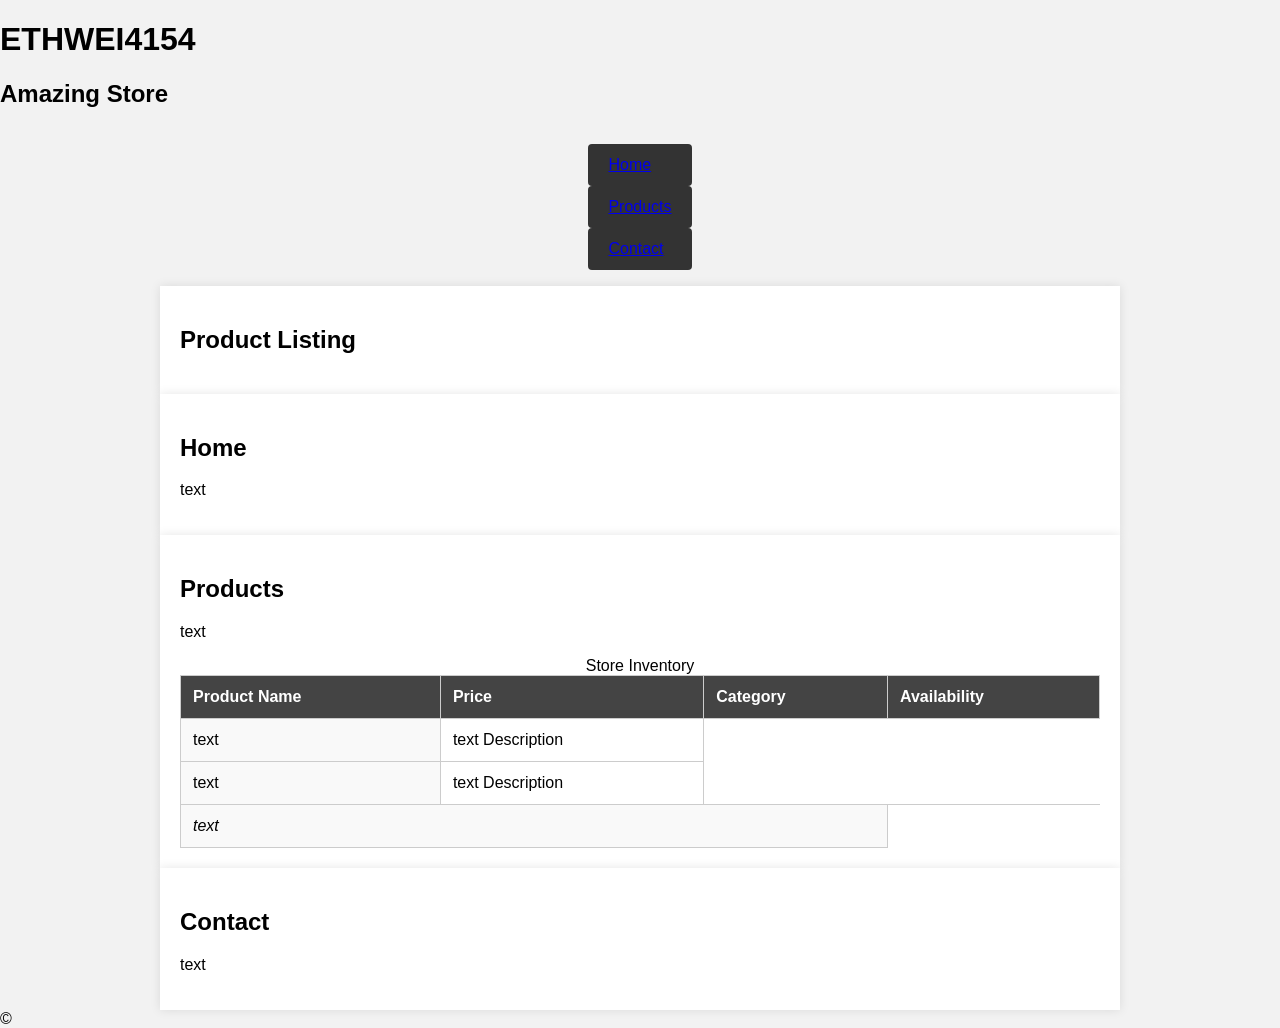
==== index.html @ e5faf68c "Rename storefront.html to index.html now it should load" ====
<!doctype html>
<html lang="en">

<head>
  <!--
   Author: ETHW-ECPI
   Date: 05/27/2026
   Filename: storefront.html
   -->
  <meta charset="utf-8" />
  <link rel="stylesheet" href="styles.css">
  <title></title>
</head>

<body>
  <header>
    <h1>ETHWEI4154</h1>
    <h2>Amazing Store</h2>
  </header>

  <!-- Navigation Menu -->
  <nav>
    <ul>
      <li><a href="#home">Home</a></li>
      <!-- Home -->
      <li><a href="#products">Products</a></li>
      <!-- Products -->
      <li><a href="#contact">Contact</a></li>
      <!-- Contacts -->
    </ul>
  </nav>

  <main>

    <section>
      <h1>Product Listing</h1>
    </section>

    <!-- Page Content -->
    <section>
      <h2 id="home">Home</h2>
      <p>text</p>
    </section>

    <section>
      <h2 id="products">Products</h2>
      <p>text</p>
      <table>
        <caption>Store Inventory</caption>
        <colgroup>
          <col style="background-color: #f9f9f9"> <!-- First column -->
          <col> <!-- Second column -->
          <col style="background-color: #f9f9f9"> <!-- Third column -->
          <col> <!-- Fourth column -->
        </colgroup>

        <thead>
          <tr>
            <th>Product Name</th>
            <th>Price</th>
            <th>Category</th>
            <th>Availability</th>
          </tr>
        </thead>

        <tbody>
          <tr>
            <td>text</td>
            <td>text Description</td>
          </tr>
          <tr>
            <td>text</td>
            <td>text Description</td>
          </tr>
        </tbody>

        <tfoot>
          <tr>
            <td colspan="3">text</td>
          </tr>
        </tfoot>
      </table>
    </section>

    <section>
      <h2 id="contact">Contact</h2>
      <p>text</p>
    </section>


  </main>
  <footer>&copy;</footer>
</body>
---- styles.css ----
@charset "utf-8";

/*
   Author: ETHW-ECPI
   Date:   5/27/2026
   
   Filename: styles.css
*/

main {
   max-width: 960px;
   margin-left: auto;
   margin-right: auto;
}

section {
   padding: 20px;
   background-color: white;
   box-shadow: rgba(0, 0, 0, 0.1) 0px 0px 10px;
}

body {
   background-color: #f2f2f2;
   font-family: Arial, Helvetica, sans-serif;
   margin: 0px;
   padding: 0px;
}

nav {
   display: flex;
   justify-content: center;
}

nav ul {
   list-style-type: none;
   padding: 0px;
}

nav ul li {
   margin: 0px 15px;
   color: white;
   background-color: #333;
   padding: 12px 20px;
   text-decoration: none;
   display: block;
   border-radius: 4px;
}

nav ul li:hover {
   background-color: #555;
   transition: 0.3s;
}

table {
   width: 100%;
   border-collapse: collapse;
}

th, td {
   border: 1px solid #ccc;
   padding: 12px;
   text-align: left;
}

th {
   background-color: #444;
   color: white;
}

tfoot {
   text-align: center;
   font-style: italic;
   border-top: 1px solid #ccc;
}
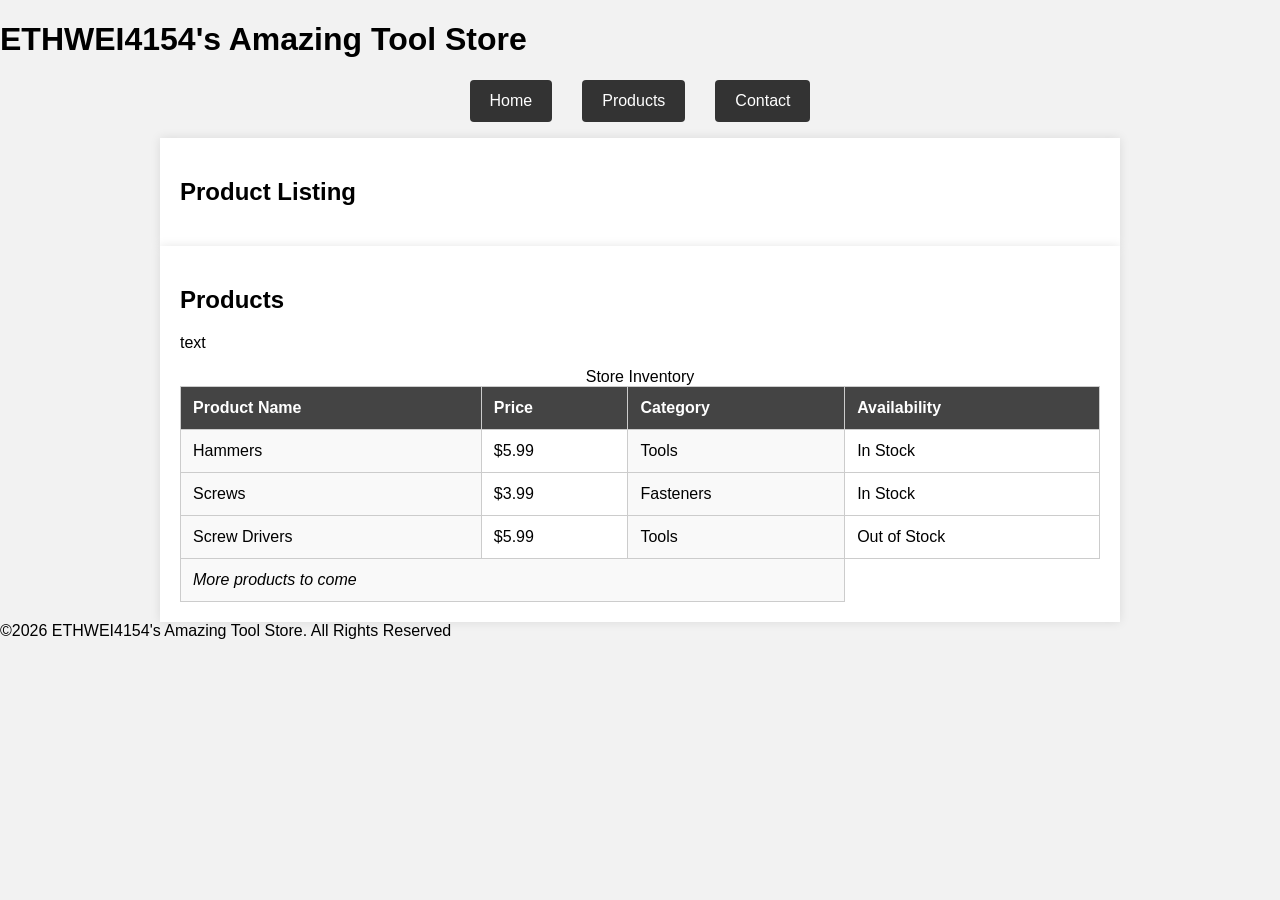
==== commit fda6b805: "cool stuff" ====
--- a/index.html
+++ b/index.html
@@ -14,8 +14,7 @@
 
 <body>
   <header>
-    <h1>ETHWEI4154</h1>
-    <h2>Amazing Store</h2>
+    <h1>ETHWEI4154's Amazing Tool Store</h1>
   </header>
 
   <!-- Navigation Menu -->
@@ -37,11 +36,6 @@
     </section>
 
     <!-- Page Content -->
-    <section>
-      <h2 id="home">Home</h2>
-      <p>text</p>
-    </section>
-
     <section>
       <h2 id="products">Products</h2>
       <p>text</p>
@@ -65,29 +59,33 @@
 
         <tbody>
           <tr>
-            <td>text</td>
-            <td>text Description</td>
+            <td>Hammers</td>
+            <td>$5.99</td>
+            <td>Tools</td>
+            <td>In Stock</td>
           </tr>
           <tr>
-            <td>text</td>
-            <td>text Description</td>
+            <td>Screws</td>
+            <td>$3.99</td>
+            <td>Fasteners</td>
+            <td>In Stock</td>
+          </tr>
+          <tr>
+            <td>Screw Drivers</td>
+            <td>$5.99</td>
+            <td>Tools</td>
+            <td>Out of Stock</td>
           </tr>
         </tbody>
 
         <tfoot>
           <tr>
-            <td colspan="3">text</td>
+            <td colspan="3">More products to come</td>
           </tr>
         </tfoot>
       </table>
     </section>
-
-    <section>
-      <h2 id="contact">Contact</h2>
-      <p>text</p>
-    </section>
-
-
+    
   </main>
-  <footer>&copy;</footer>
+  <footer>&copy;2026 ETHWEI4154's Amazing Tool Store. All Rights Reserved</footer>
 </body>
--- a/styles.css
+++ b/styles.css
@@ -26,17 +26,14 @@
    padding: 0px;
 }
 
-nav {
+nav ul {
    display: flex;
    justify-content: center;
-}
-
-nav ul {
    list-style-type: none;
    padding: 0px;
 }
 
-nav ul li {
+nav ul li a{
    margin: 0px 15px;
    color: white;
    background-color: #333;
@@ -46,7 +43,7 @@
    border-radius: 4px;
 }
 
-nav ul li:hover {
+nav ul li a:hover {
    background-color: #555;
    transition: 0.3s;
 }
@@ -54,6 +51,11 @@
 table {
    width: 100%;
    border-collapse: collapse;
+}
+
+caption {
+   font-style: bold;
+   font-size: medium;
 }
 
 th, td {
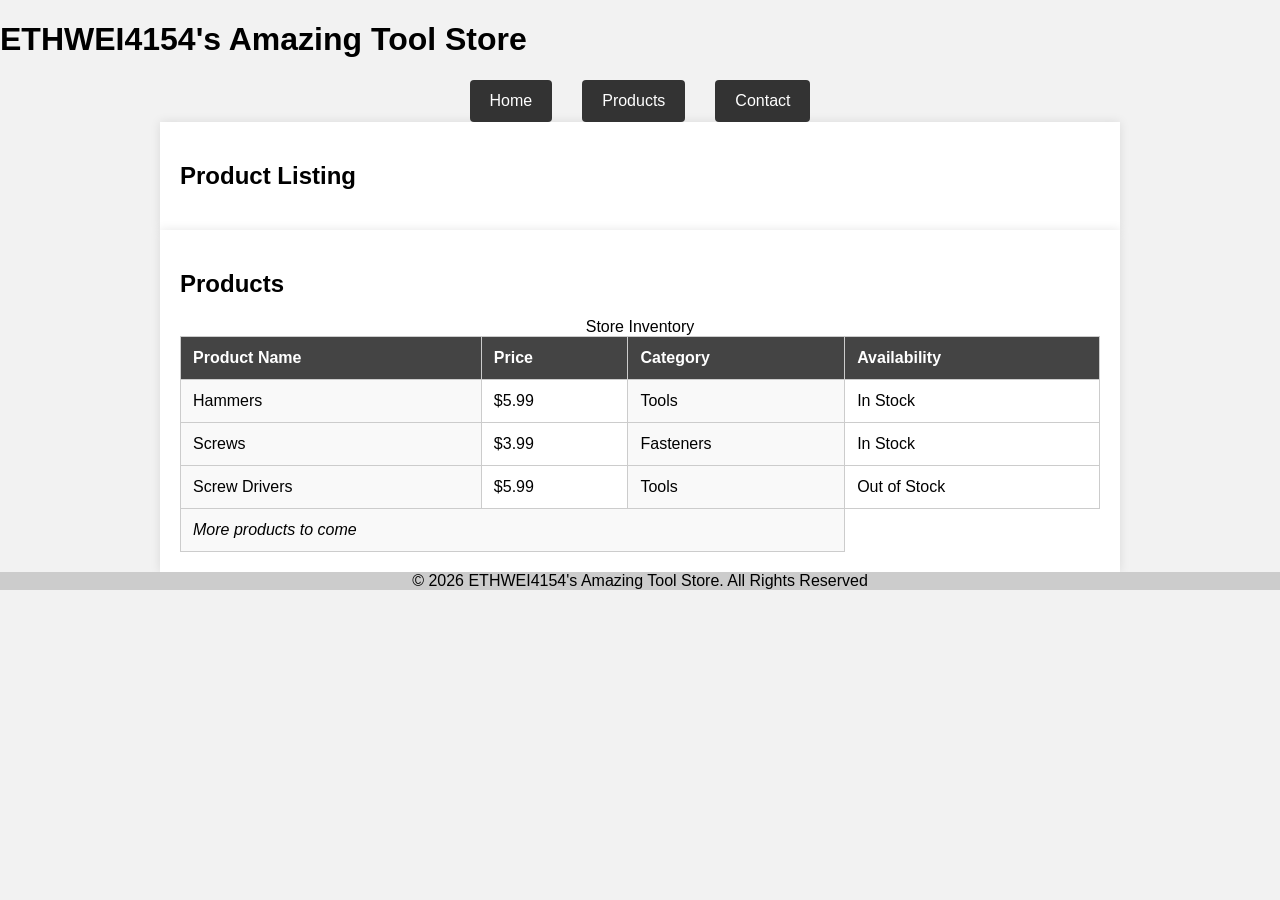
==== commit 8b61573a: "wwwwwwwww" ====
--- a/index.html
+++ b/index.html
@@ -38,7 +38,6 @@
     <!-- Page Content -->
     <section>
       <h2 id="products">Products</h2>
-      <p>text</p>
       <table>
         <caption>Store Inventory</caption>
         <colgroup>
@@ -85,7 +84,7 @@
         </tfoot>
       </table>
     </section>
-    
+
   </main>
-  <footer>&copy;2026 ETHWEI4154's Amazing Tool Store. All Rights Reserved</footer>
+  <footer>&copy; 2026 ETHWEI4154's Amazing Tool Store. All Rights Reserved</footer>
 </body>
--- a/styles.css
+++ b/styles.css
@@ -9,8 +9,7 @@
 
 main {
    max-width: 960px;
-   margin-left: auto;
-   margin-right: auto;
+   margin: auto;
 }
 
 section {
@@ -30,10 +29,11 @@
    display: flex;
    justify-content: center;
    list-style-type: none;
+   margin: 0px;
    padding: 0px;
 }
 
-nav ul li a{
+nav ul li a {
    margin: 0px 15px;
    color: white;
    background-color: #333;
@@ -53,11 +53,6 @@
    border-collapse: collapse;
 }
 
-caption {
-   font-style: bold;
-   font-size: medium;
-}
-
 th, td {
    border: 1px solid #ccc;
    padding: 12px;
@@ -73,4 +68,9 @@
    text-align: center;
    font-style: italic;
    border-top: 1px solid #ccc;
+}
+
+footer {
+   text-align: center;
+   background-color: #ccc;
 }
